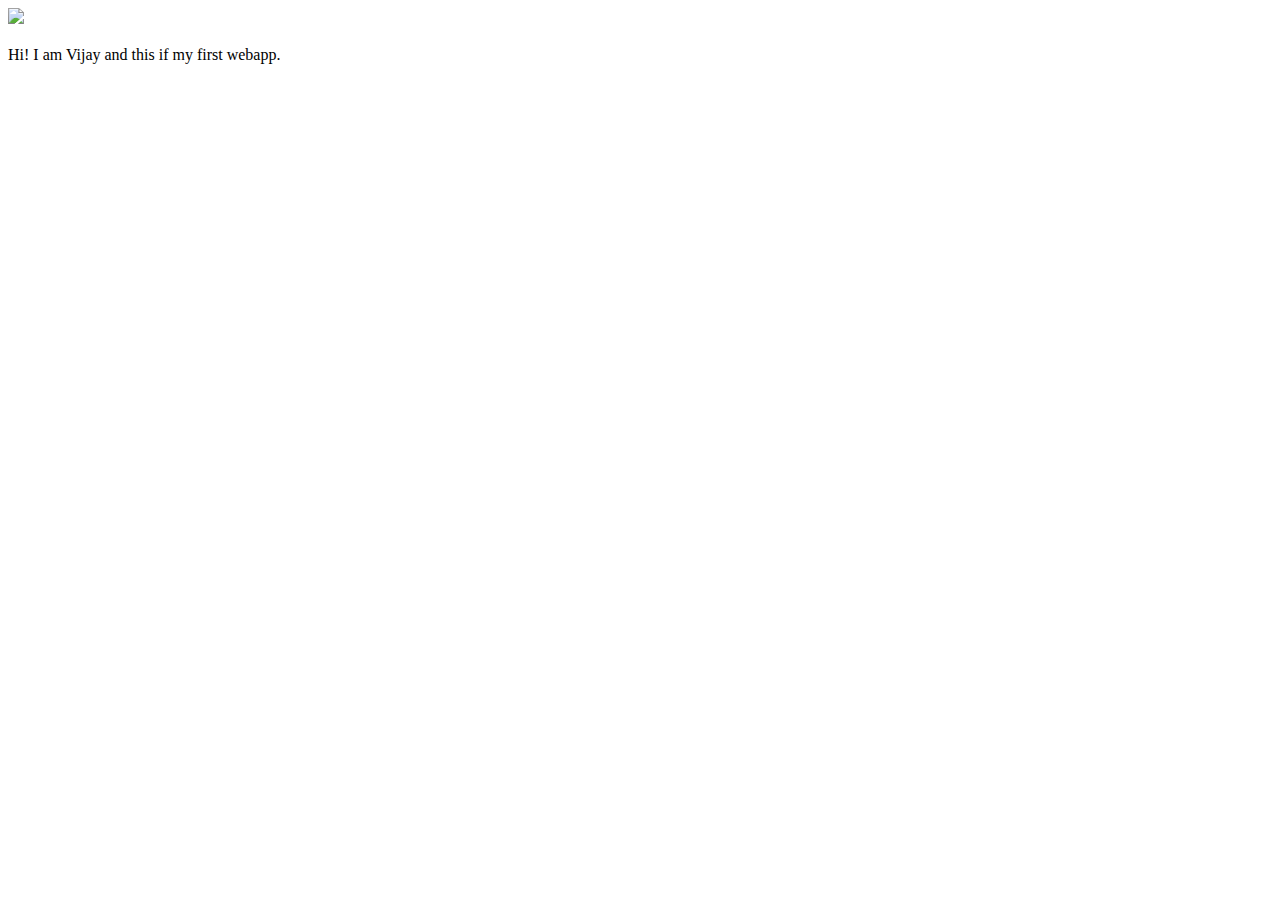
==== ui/index.html @ 3ed6cfae "[imad-console] Updates ui/index.html" ====
<!doctype html>
<html>
    <head>
        <link href="/ui/style.css" rel="stylesheet" />
    </head>
    <body>
        <div class="center">
            <img src="/ui/madi.png" class="img-medium"/>
        </div>
        <br>
        <div class="center text-big bold">
            Hi! I am Vijay and this if my first webapp.
        </div>
        <script type="text/javascript" src="/ui/main.js">
        </script>
    </body>
</html>
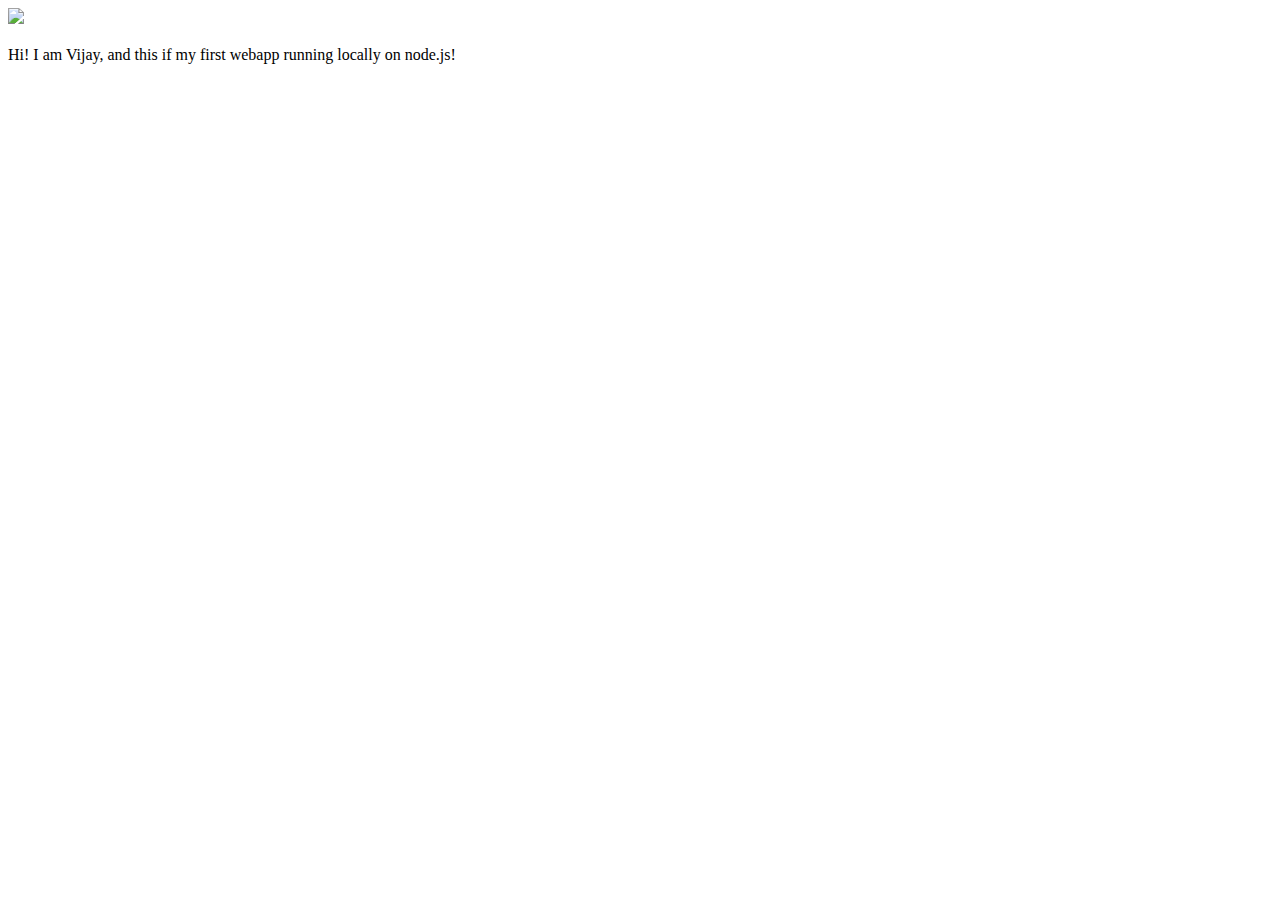
==== commit 2c5fe04c: "made changes on local machine" ====
--- a/ui/index.html
+++ b/ui/index.html
@@ -9,7 +9,7 @@
         </div>
         <br>
         <div class="center text-big bold">
-            Hi! I am Vijay and this if my first webapp.
+            Hi! I am Vijay,  and this if my first webapp running locally on node.js!
         </div>
         <script type="text/javascript" src="/ui/main.js">
         </script>
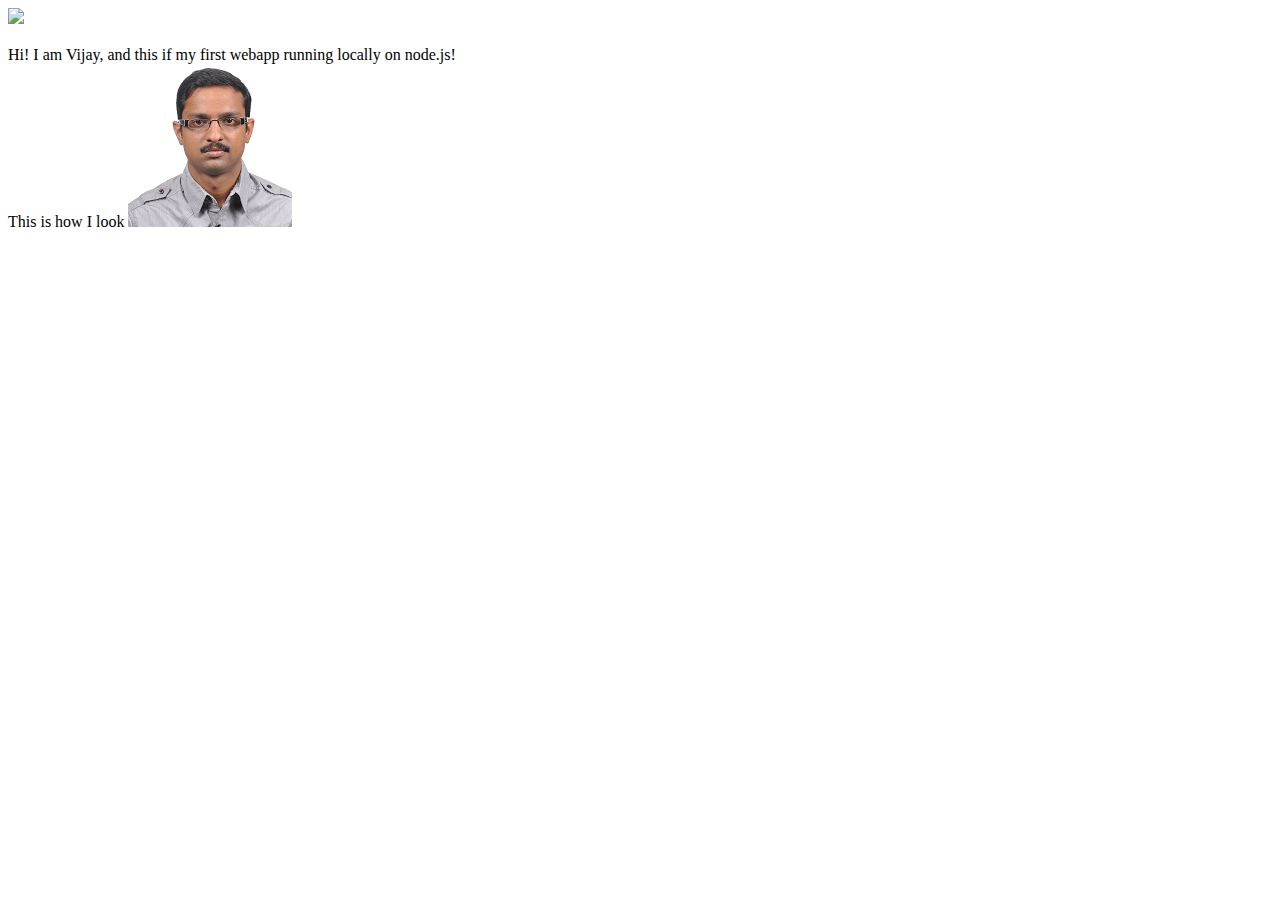
==== commit 60e37e13: "added my image and display on index page!" ====
--- a/ui/index.html
+++ b/ui/index.html
@@ -11,6 +11,11 @@
         <div class="center text-big bold">
             Hi! I am Vijay,  and this if my first webapp running locally on node.js!
         </div>
+        <div class="right">
+            This is how I look
+            <img src="/ui/van.png" class="img-medium"/>
+        </div>
+
         <script type="text/javascript" src="/ui/main.js">
         </script>
     </body>
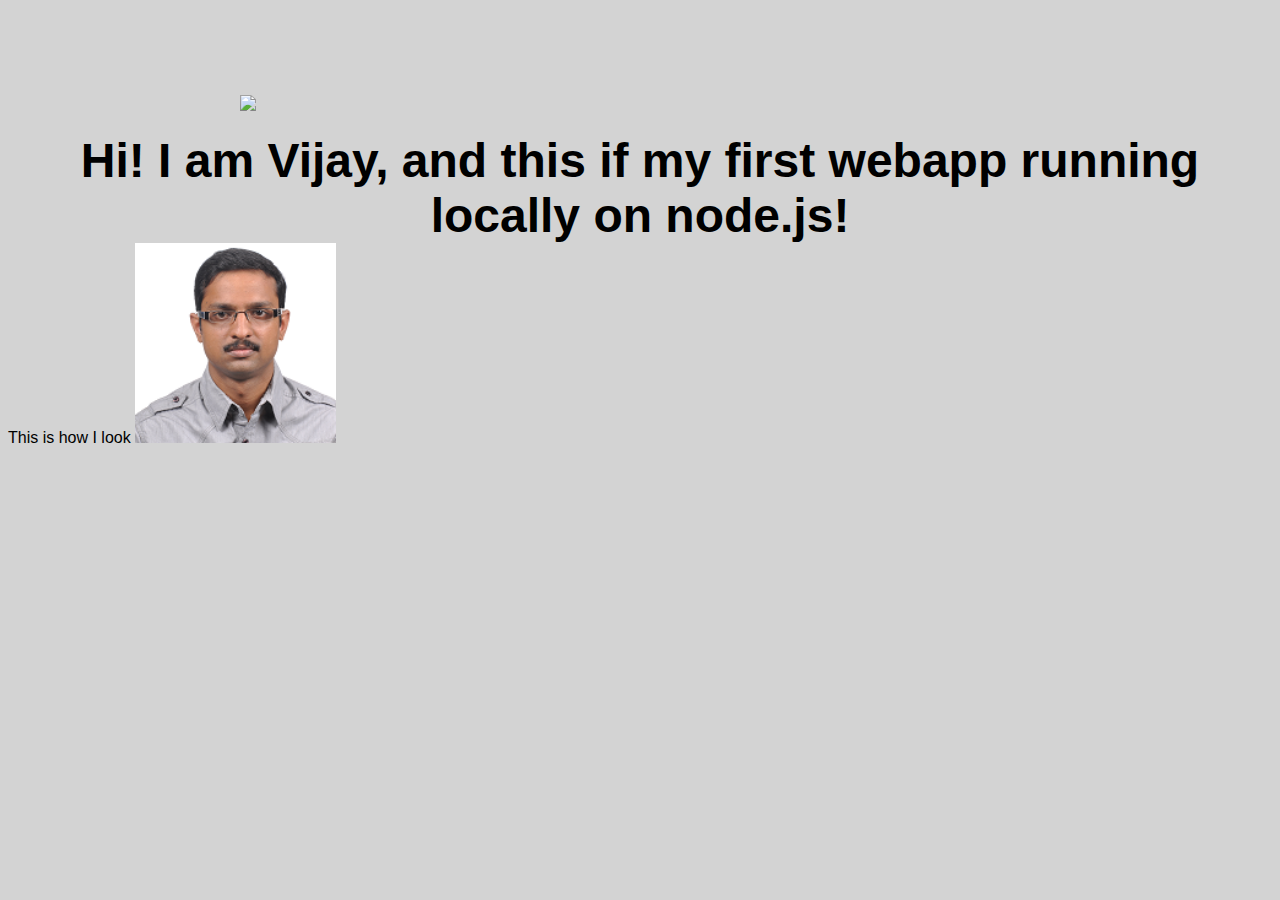
==== commit 6556e4c1: "[imad-console] Updates ui/index.html" ====
--- a/ui/index.html
+++ b/ui/index.html
@@ -4,7 +4,7 @@
         <link href="/ui/style.css" rel="stylesheet" />
     </head>
     <body>
-        <div class="center">
+        <div class="container">
             <img src="/ui/madi.png" class="img-medium"/>
         </div>
         <br>
--- a/ui/style.css
+++ b/ui/style.css
@@ -0,0 +1,31 @@
+body {
+    font-family: sans-serif;
+    background-color: lightgrey;
+    margin-top: 75px;
+}
+
+.center {
+    text-align: center;
+}
+
+.text-big {
+    font-size: 300%;
+}
+
+.bold {
+    font-weight: bold;
+}
+
+.img-medium {
+    height: 200px;
+}
+
+.container {
+		font-family: sans-serif;
+	    color: #567b96;
+	    margin: 0 auto;
+	    max-width: 800px;
+	    padding-left: 20px;
+	    padding-right: 20px;
+	    padding-top: 20px;
+	}
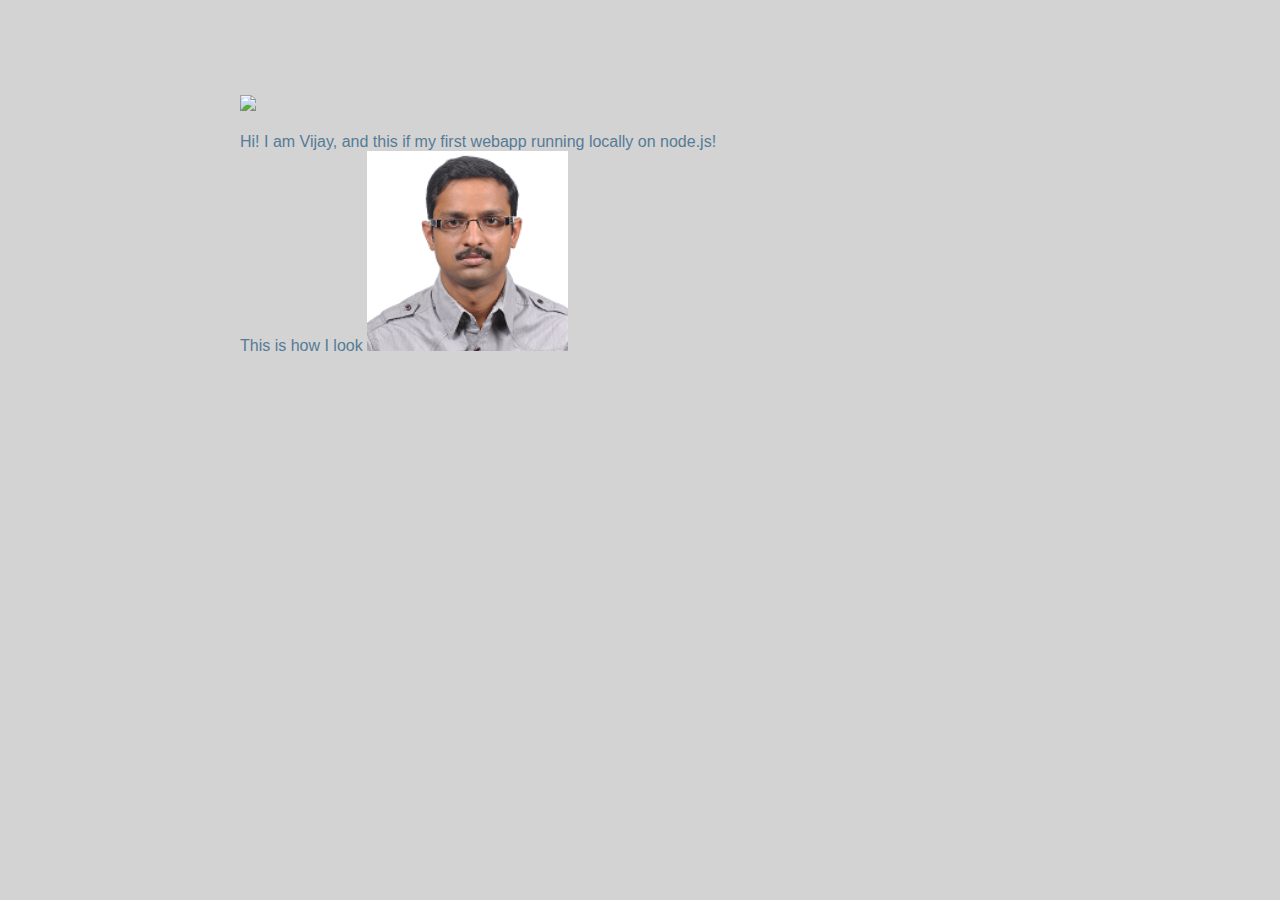
==== commit 9510924a: "[imad-console] Updates ui/index.html" ====
--- a/ui/index.html
+++ b/ui/index.html
@@ -4,18 +4,19 @@
         <link href="/ui/style.css" rel="stylesheet" />
     </head>
     <body>
-        <div class="container">
+        <div class = "container">
+        <div>
             <img src="/ui/madi.png" class="img-medium"/>
         </div>
         <br>
-        <div class="center text-big bold">
+        <div>
             Hi! I am Vijay,  and this if my first webapp running locally on node.js!
         </div>
         <div class="right">
             This is how I look
             <img src="/ui/van.png" class="img-medium"/>
         </div>
-
+</div>
         <script type="text/javascript" src="/ui/main.js">
         </script>
     </body>
